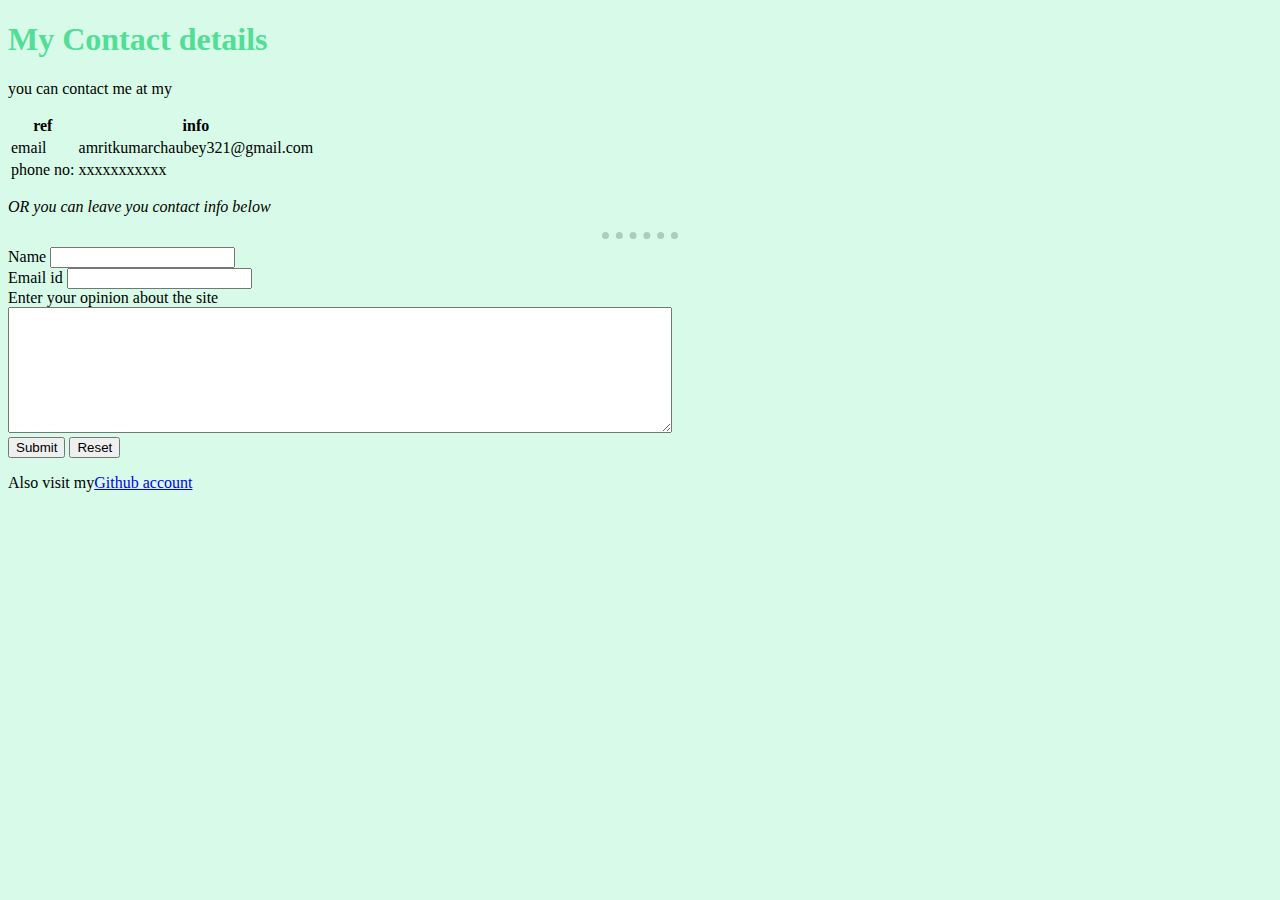
==== Mycontactdetails.html @ d631b858 "Update Mycontactdetails.html" ====
<!DOCTYPE html>
<html lang="en">

<head>
  <meta charset="UTF-8">
  <meta name="viewport" content="width=device-width, initial-scale=1.0">
  <meta http-equiv="X-UA-Compatible" content="ie=edge">
  <title>Contact details</title>
  <link rel="stylesheet" href="css/style.css">
</head>

<body>
  <strong>
      <!-- u and b are used to underline and bold the text-->
      <h1>My Contact details</h1>
    </strong>
  <p>you can contact me at my </p>
  <table>
    <!--this is begining of a table-->
    <thead>
      <!--this is table head, it includes heaing-->
      <th>ref</th>
      <th>info</th>

    </thead>
    <tbody>
      <!--this is table body-->
      <tr>
        <td>email</td>
        <td>amritkumarchaubey321@gmail.com</td>
      </tr>
      <tr>
        <td>phone no:</td>
        <td>xxxxxxxxxxx</td>
      </tr>
    </tbody>
  </table>
  <p>
    <i> OR you can leave you contact info below</i>
  </p>
<hr>
  <!-- form starts here -->
  <form action="amritkumarchaubey321@gmail.com" method="post" enctype="text/plain">
    <!--here are lables and inputs-->
    <label for="name"> Name</label>
    <input type="text" name="name" value="">
    <br>
    <label for="email">Email id</label>
    <input type="email" name="email" value="">
    <br>
    <label for="opinion">Enter your opinion about the site</label>
    <br>
    <textarea name="opinion" rows="8" cols="80"></textarea>
    <br>
    <input type="submit" name="" value="Submit">
    <input type="reset" name="" value="Reset">
  </form>
  <p> Also visit my<a href="https://github.com/AK176922">Github account</a></p>
</body>

</html>
---- css/style.css ----
/*this is a part of css, which  is being applied in the whole site of
  mentioned tag*/
body {
  background-color: #d7fbe8;
}

hr {
  border: none;
  border-top: 5px dotted;
  border-width: 7px;
  color: #aacdbe;
  width: 6%;
}

h1 {
  color: #52de97;
}

h3 {
  color: #52de97;
}
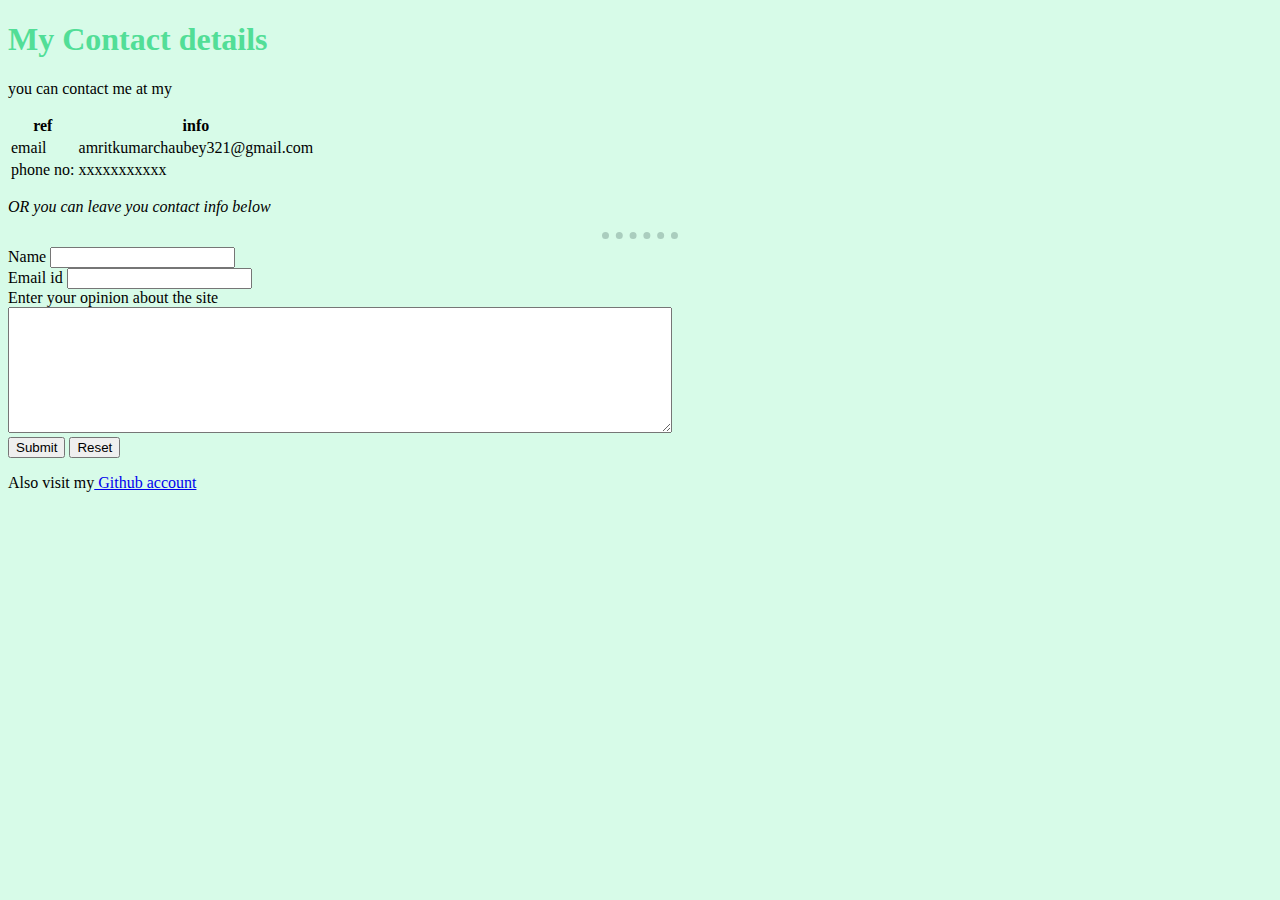
==== commit 30cddff1: "Update Mycontactdetails.html" ====
--- a/Mycontactdetails.html
+++ b/Mycontactdetails.html
@@ -55,7 +55,7 @@
     <input type="submit" name="" value="Submit">
     <input type="reset" name="" value="Reset">
   </form>
-  <p> Also visit my<a href="https://github.com/AK176922">Github account</a></p>
+  <p> Also visit my<a href="https://github.com/AK176922"> Github account</a></p>
 </body>
 
 </html>
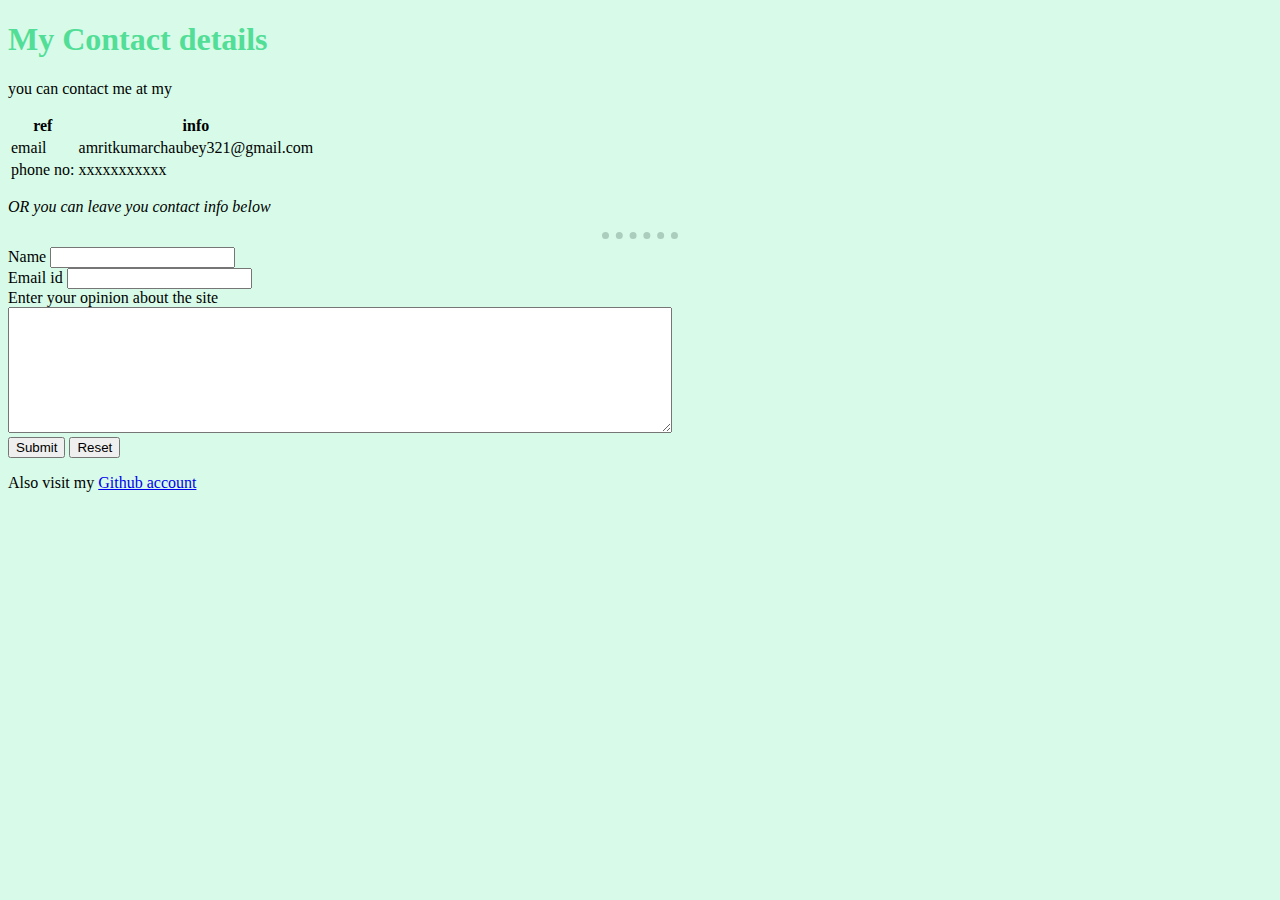
==== commit f2b40af0: "Update Mycontactdetails.html" ====
--- a/Mycontactdetails.html
+++ b/Mycontactdetails.html
@@ -55,7 +55,7 @@
     <input type="submit" name="" value="Submit">
     <input type="reset" name="" value="Reset">
   </form>
-  <p> Also visit my<a href="https://github.com/AK176922"> Github account</a></p>
+  <p> Also visit my <a href="https://github.com/AK176922">Github account</a></p>
 </body>
 
 </html>
